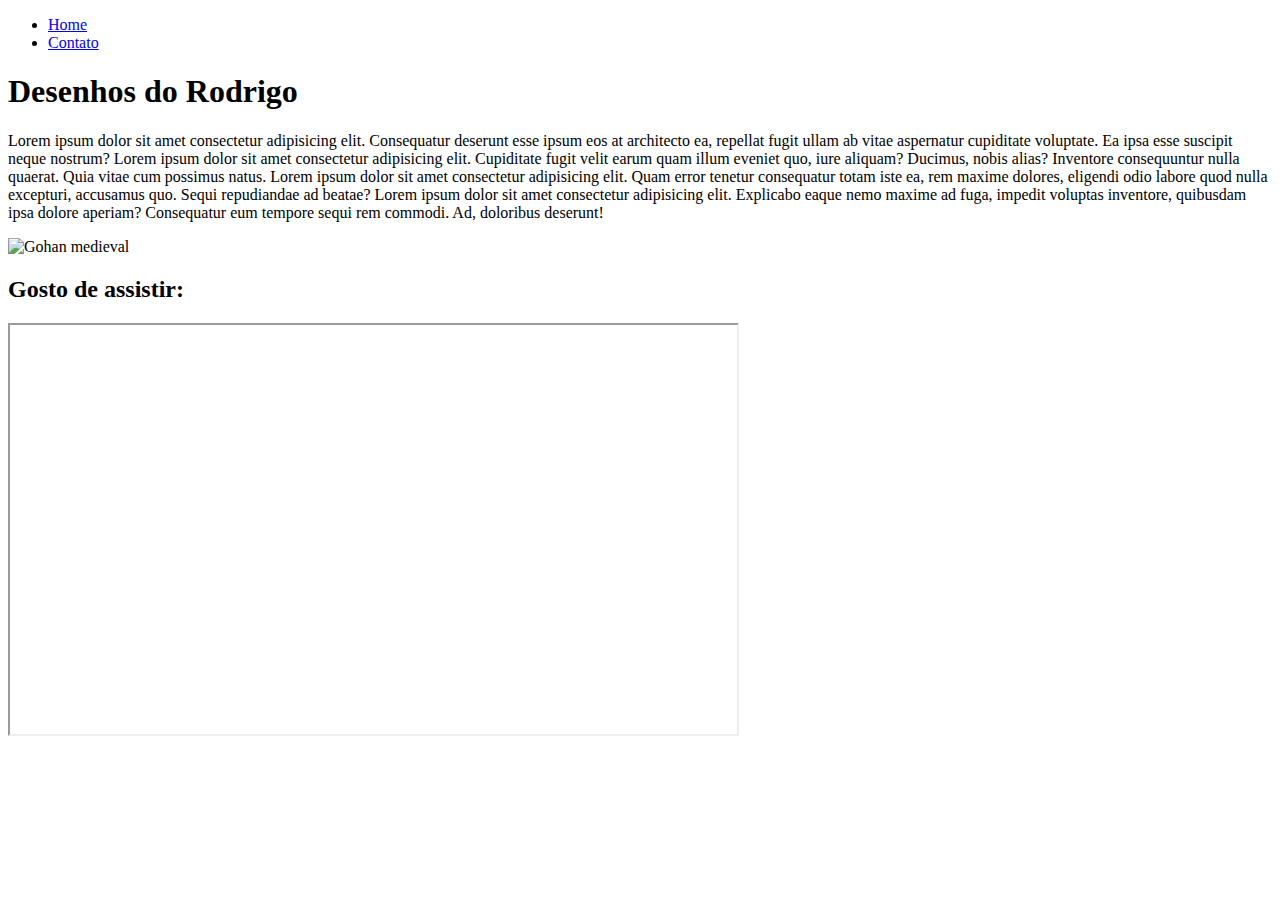
==== index.html @ 6667ae27 "Fundamentos web" ====
<!DOCTYPE html>
<html lang="pt-br">
<head>
    <meta charset="UTF-8">
    <meta name="viewport" content="width=device-width, initial-scale=1.0">
    <title>Meu Perfil</title>
</head>
<body>
    <ul>
        <li>
            <a href="index.html">Home</a>
        </li>
        <li>
            <a href="contato.html">Contato</a>
        </li>
    </ul>

    <h1>Desenhos do Rodrigo</h1>
    
    <p>
        Lorem ipsum dolor sit amet consectetur adipisicing elit. Consequatur deserunt esse ipsum eos at architecto ea, repellat fugit ullam ab vitae aspernatur cupiditate voluptate. Ea ipsa esse suscipit neque nostrum?
        Lorem ipsum dolor sit amet consectetur adipisicing elit. Cupiditate fugit velit earum quam illum eveniet quo, iure aliquam? Ducimus, nobis alias? Inventore consequuntur nulla quaerat. Quia vitae cum possimus natus.
        Lorem ipsum dolor sit amet consectetur adipisicing elit. Quam error tenetur consequatur totam iste ea, rem maxime dolores, eligendi odio labore quod nulla excepturi, accusamus quo. Sequi repudiandae ad beatae?
        Lorem ipsum dolor sit amet consectetur adipisicing elit. Explicabo eaque nemo maxime ad fuga, impedit voluptas inventore, quibusdam ipsa dolore aperiam? Consequatur eum tempore sequi rem commodi. Ad, doloribus deserunt!
    </p>
    
    <img src="https://lh3.googleusercontent.com/[base64]w469-h625-no?authuser=0" alt="Gohan medieval">

    <h2>Gosto de assistir:</h2>

    <iframe width="727" height="409" src="https://www.youtube.com/embed/MVv4dwRoq2w" frameborder="5" allow="accelerometer; autoplay; clipboard-write; encrypted-media; gyroscope; picture-in-picture" allowfullscreen></iframe>

</body>
</html>
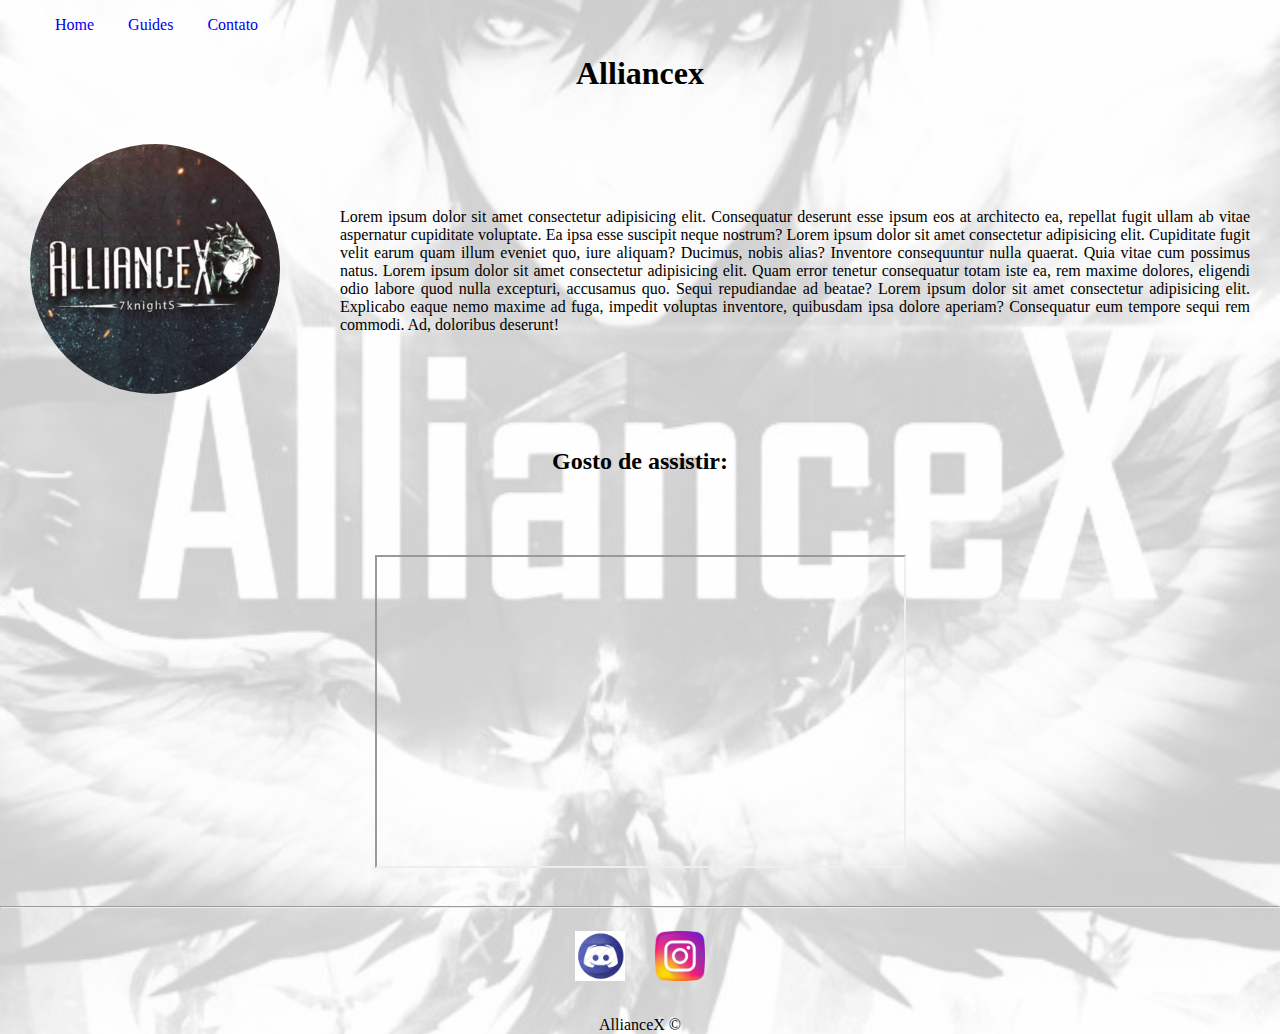
==== commit 182956ab: "Melhorando o site com CSS" ====
--- a/index.html
+++ b/index.html
@@ -3,32 +3,56 @@
 <head>
     <meta charset="UTF-8">
     <meta name="viewport" content="width=device-width, initial-scale=1.0">
-    <title>Meu Perfil</title>
+    <title>Alliancex</title>
+    <link rel="stylesheet" href="assets/css/style.css">
 </head>
-<body>
-    <ul>
+<body class="bg">
+    <ul id="menu">
         <li>
             <a href="index.html">Home</a>
+        </li>
+        <li>
+            <a href="guides.html">Guides</a>
         </li>
         <li>
             <a href="contato.html">Contato</a>
         </li>
     </ul>
 
-    <h1>Desenhos do Rodrigo</h1>
+    <h1 class="center">Alliancex</h1>
+    <div class="container">
+        <div>
+            <img class="br-1 wh p-30"
+            src="assets/img/home/AllianceX.jpg" alt="Logo AllianceX">
+        </div>    
+        <div class="p-30">
+            <p class = "justify">
+                Lorem ipsum dolor sit amet consectetur adipisicing elit. Consequatur deserunt esse ipsum eos at architecto ea, repellat fugit ullam ab vitae aspernatur cupiditate voluptate. Ea ipsa esse suscipit neque nostrum?
+                Lorem ipsum dolor sit amet consectetur adipisicing elit. Cupiditate fugit velit earum quam illum eveniet quo, iure aliquam? Ducimus, nobis alias? Inventore consequuntur nulla quaerat. Quia vitae cum possimus natus.
+                Lorem ipsum dolor sit amet consectetur adipisicing elit. Quam error tenetur consequatur totam iste ea, rem maxime dolores, eligendi odio labore quod nulla excepturi, accusamus quo. Sequi repudiandae ad beatae?
+                Lorem ipsum dolor sit amet consectetur adipisicing elit. Explicabo eaque nemo maxime ad fuga, impedit voluptas inventore, quibusdam ipsa dolore aperiam? Consequatur eum tempore sequi rem commodi. Ad, doloribus deserunt!
+            </p>    
+        </div>
     
-    <p>
-        Lorem ipsum dolor sit amet consectetur adipisicing elit. Consequatur deserunt esse ipsum eos at architecto ea, repellat fugit ullam ab vitae aspernatur cupiditate voluptate. Ea ipsa esse suscipit neque nostrum?
-        Lorem ipsum dolor sit amet consectetur adipisicing elit. Cupiditate fugit velit earum quam illum eveniet quo, iure aliquam? Ducimus, nobis alias? Inventore consequuntur nulla quaerat. Quia vitae cum possimus natus.
-        Lorem ipsum dolor sit amet consectetur adipisicing elit. Quam error tenetur consequatur totam iste ea, rem maxime dolores, eligendi odio labore quod nulla excepturi, accusamus quo. Sequi repudiandae ad beatae?
-        Lorem ipsum dolor sit amet consectetur adipisicing elit. Explicabo eaque nemo maxime ad fuga, impedit voluptas inventore, quibusdam ipsa dolore aperiam? Consequatur eum tempore sequi rem commodi. Ad, doloribus deserunt!
-    </p>
+    </div>
     
-    <img src="https://lh3.googleusercontent.com/[base64]w469-h625-no?authuser=0" alt="Gohan medieval">
-
-    <h2>Gosto de assistir:</h2>
-
-    <iframe width="727" height="409" src="https://www.youtube.com/embed/MVv4dwRoq2w" frameborder="5" allow="accelerometer; autoplay; clipboard-write; encrypted-media; gyroscope; picture-in-picture" allowfullscreen></iframe>
-
+    <h2 class="center container mb-50">Gosto de assistir:</h2>
+    <div class="container p-30">
+        <iframe width="527" height="309" src="https://www.youtube.com/embed/MVv4dwRoq2w" frameborder="5" allow="accelerometer; autoplay; clipboard-write; encrypted-media; gyroscope; picture-in-picture" allowfullscreen></iframe>
+    </div>
+    <hr>
+    <footer>
+        <div class="container">
+            <a href="https://discord.gg/cRM68x" target="_blank">
+                <img class="tm-social p-15" src="assets/img/home/discord.png" alt="Logo do discord">
+            </a>
+            <a href="https://www.instagram.com/rodrigolazaro.14/" target="_blank">
+                <img class="tm-social p-15" src="assets/img/home/instagram.png" alt="Logo do Instagram">                
+            </a>
+        </div>
+        <p class="center">
+            AllianceX &copy;
+        </p>
+    </footer>
 </body>
 </html>--- a/assets/css/style.css
+++ b/assets/css/style.css
@@ -0,0 +1,88 @@
+/* Estilos da página index.html */
+.center {
+  text-align: center;
+}
+
+.justify {
+  text-align: justify;
+}
+
+.container {
+  display: flex;
+  flex-flow: row;
+  justify-content: center;
+  align-items: center;
+}
+
+#menu li {
+  display: inline;
+  padding: 15px;
+}
+
+#menu li a {
+  text-decoration: none;
+}
+
+#menu li a:hover {
+  color: blueviolet;
+  font-size: 20px;
+}
+
+.p-30 {
+  padding: 30px;
+}
+
+.p-15 {
+  padding: 15px;
+}
+
+.br-1 {
+  border-radius: 50%;
+}
+
+.wh {
+  width: 250px;
+  height: 250px;
+}
+
+.tm-social {
+  width: 50px;
+  height: 50px;
+}
+
+.mb-50 {
+  margin-bottom: 50px;
+}
+
+/*---------------------------- TESTE ---------------------------*/
+/*
+table {
+  background-image: linear-gradient(
+      rgba(255, 255, 255, 0.8) 0%,
+      rgba(255, 255, 255, 0.8) 100%
+    ),
+    url("assets/img/home/alliancex2");
+  background-repeat: no-repeat;
+  background-size: 100% 100%;
+  width: 200px;
+  height: 200px;
+}
+*/
+
+body,
+html {
+  height: 100%;
+  margin: 0;
+}
+
+.bg {
+  background-image: linear-gradient(
+      rgba(255, 255, 255, 0.8) 0%,
+      rgba(255, 255, 255, 0.8) 100%
+    ),
+    url(../img/alliancex2.jpg);
+  background-repeat: no-repeat;
+  background-size: 100% 150%;
+  background-position: center;
+  background-attachment: fixed;
+}
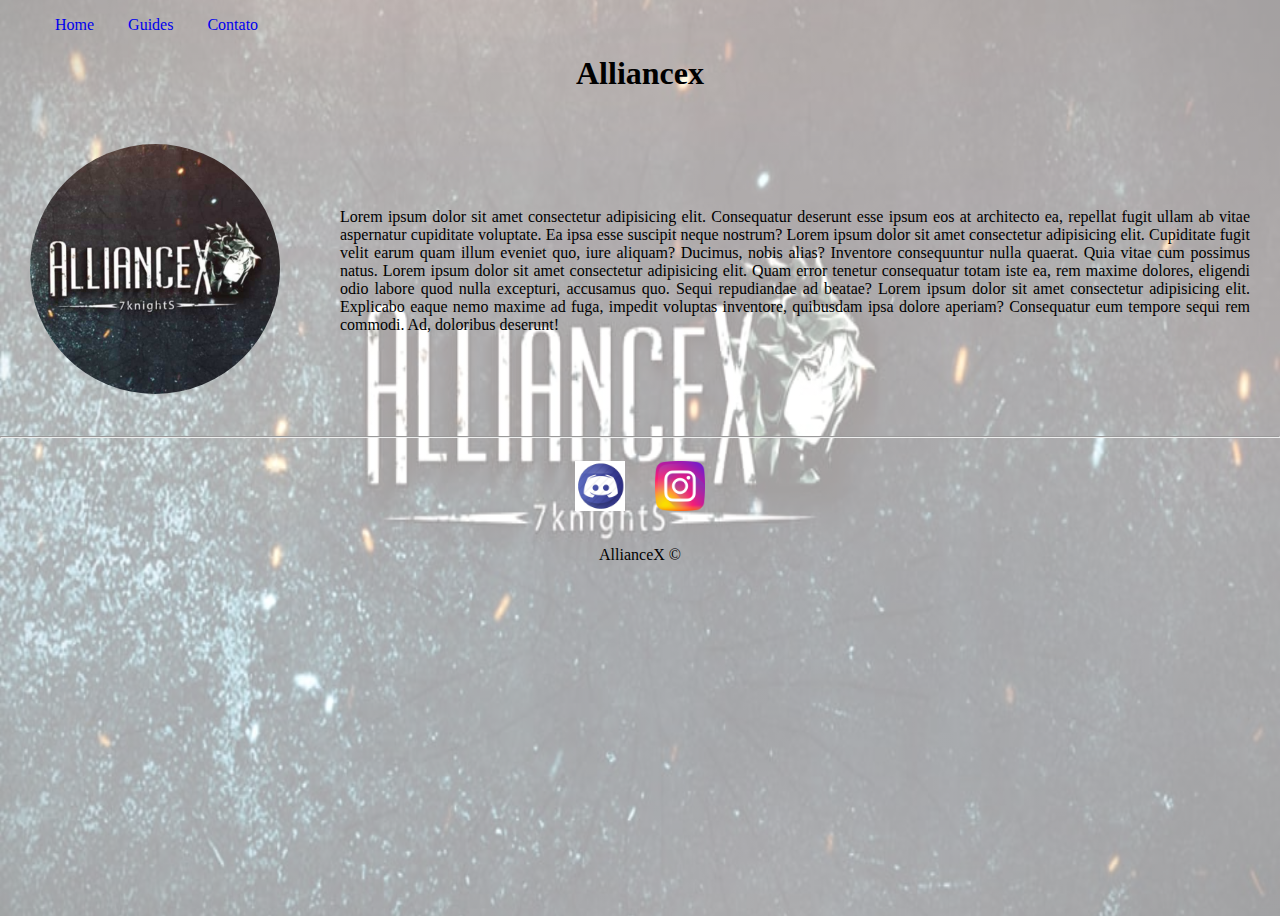
==== commit d052a8f6: "Atualização das paginas" ====
--- a/index.html
+++ b/index.html
@@ -35,11 +35,6 @@
         </div>
     
     </div>
-    
-    <h2 class="center container mb-50">Gosto de assistir:</h2>
-    <div class="container p-30">
-        <iframe width="527" height="309" src="https://www.youtube.com/embed/MVv4dwRoq2w" frameborder="5" allow="accelerometer; autoplay; clipboard-write; encrypted-media; gyroscope; picture-in-picture" allowfullscreen></iframe>
-    </div>
     <hr>
     <footer>
         <div class="container">
--- a/assets/css/style.css
+++ b/assets/css/style.css
@@ -24,7 +24,7 @@
 }
 
 #menu li a:hover {
-  color: blueviolet;
+  color: rgb(111, 86, 255);
   font-size: 20px;
 }
 
@@ -54,21 +54,6 @@
   margin-bottom: 50px;
 }
 
-/*---------------------------- TESTE ---------------------------*/
-/*
-table {
-  background-image: linear-gradient(
-      rgba(255, 255, 255, 0.8) 0%,
-      rgba(255, 255, 255, 0.8) 100%
-    ),
-    url("assets/img/home/alliancex2");
-  background-repeat: no-repeat;
-  background-size: 100% 100%;
-  width: 200px;
-  height: 200px;
-}
-*/
-
 body,
 html {
   height: 100%;
@@ -77,12 +62,32 @@
 
 .bg {
   background-image: linear-gradient(
-      rgba(255, 255, 255, 0.8) 0%,
-      rgba(255, 255, 255, 0.8) 100%
+      rgba(255, 255, 255, 0.6) 0%,
+      rgba(255, 255, 255, 0.6) 100%
     ),
-    url(../img/alliancex2.jpg);
+    url(../img/alliancex3.jpg);
   background-repeat: no-repeat;
-  background-size: 100% 150%;
+  background-size: 100% 110%;
   background-position: center;
   background-attachment: fixed;
 }
+
+/* Estilo guildraid - paginas dentro desta */
+.m-30 {
+  margin: 30px;
+}
+.wh-dragon {
+  width: 393px;
+  height: 398px;
+}
+.wh-tela {
+  width: 600px;
+  height: 350px;
+}
+
+.cont-char {
+  display: flex;
+  flex-flow: wrap;
+  justify-content: center;
+  align-items: center;
+}
